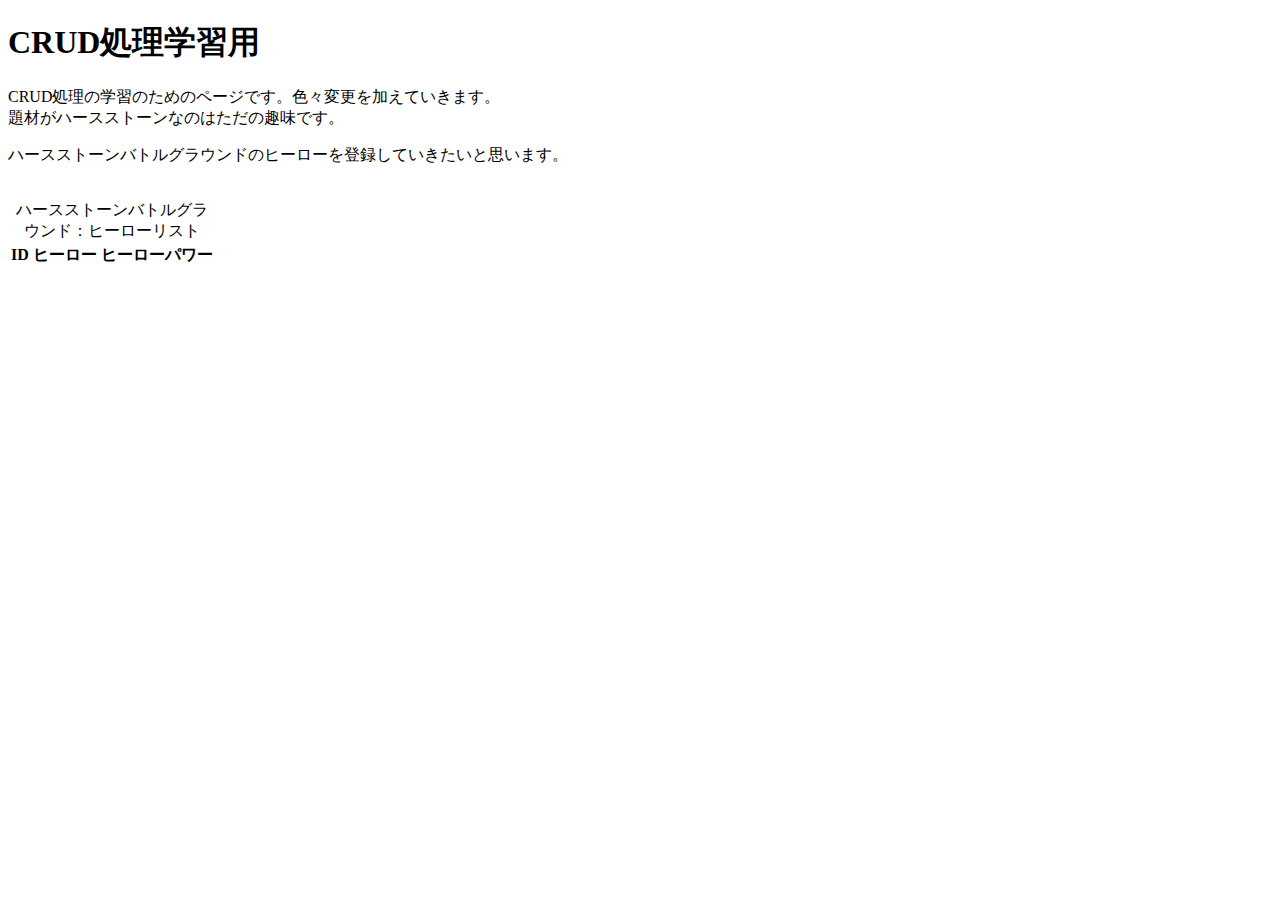
==== src/main/resources/templates/index.html @ 2b6467f1 "ver1：DBの内容を表示する(Read処理)" ====
<!DOCTYPE html>
<html xmlns="http://www.w3.org/1999/xhtml" xmlns:th="http://www.thymeleaf.org">
<head>
<meta charset="UTF-8">
<title>indexページ</title>
<link href="/css/index.css" rel="stylesheet"></link>
</head>
<body>
	<h1>CRUD処理学習用</h1>
	<p>
	CRUD処理の学習のためのページです。色々変更を加えていきます。<br>
	題材がハースストーンなのはただの趣味です。
	</p>
	<section>
		<p class="borderleft">ハースストーンバトルグラウンドのヒーローを登録していきたいと思います。</p><br>
		<table>
			<caption>ハースストーンバトルグラウンド：ヒーローリスト</caption>
			<tr>
				<th>ID</th>	
				<th>ヒーロー</th>
				<th>ヒーローパワー</th>
			</tr>
			<tr th:each="hero : ${list}">
				<td th:text="${hero.id}"></td>
				<td th:text="${hero.name}"></td>
				<td th:text="*{hero.power}"></td>
			</tr>
		</table>
	</section>
</body>
</html>
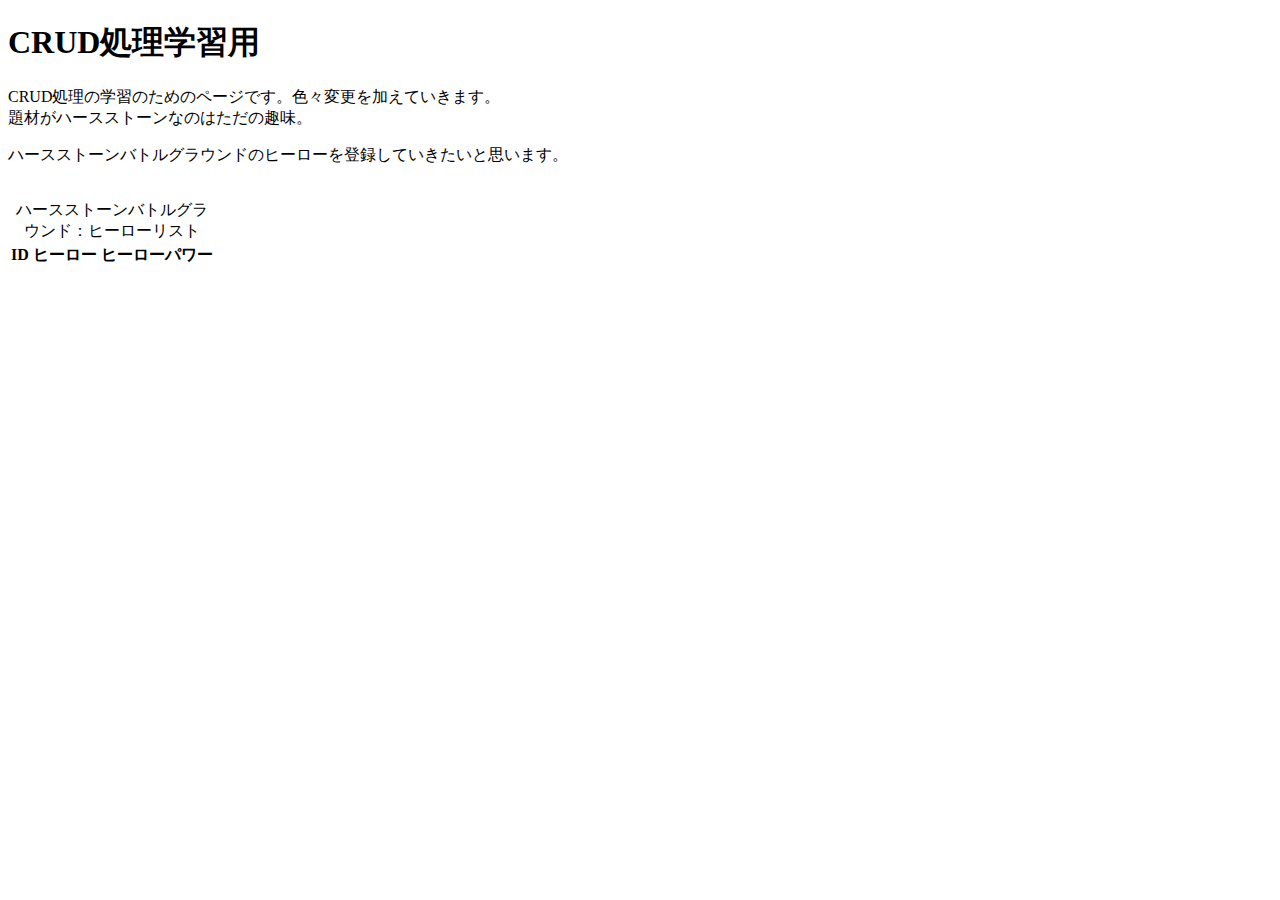
==== commit 71a7f94b: "text change" ====
--- a/src/main/resources/templates/index.html
+++ b/src/main/resources/templates/index.html
@@ -9,7 +9,7 @@
 	<h1>CRUD処理学習用</h1>
 	<p>
 	CRUD処理の学習のためのページです。色々変更を加えていきます。<br>
-	題材がハースストーンなのはただの趣味です。
+	題材がハースストーンなのはただの趣味。
 	</p>
 	<section>
 		<p class="borderleft">ハースストーンバトルグラウンドのヒーローを登録していきたいと思います。</p><br>
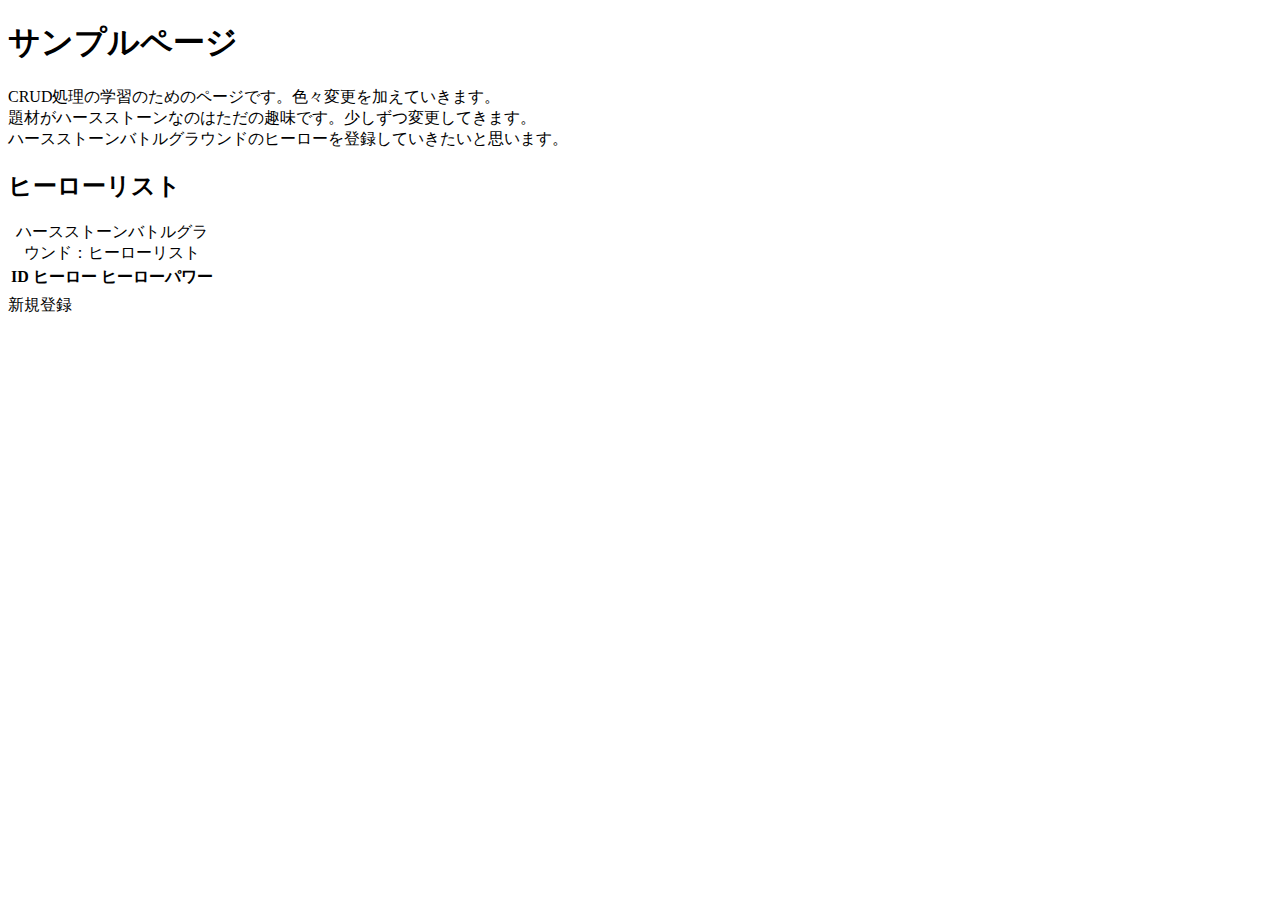
==== commit 49b11cc6: "th:href="@{hero/add}" → th:href="@{/hero/add}"" ====
--- a/src/main/resources/templates/index.html
+++ b/src/main/resources/templates/index.html
@@ -6,13 +6,15 @@
 <link href="/css/index.css" rel="stylesheet"></link>
 </head>
 <body>
-	<h1>CRUD処理学習用</h1>
+	<h1>サンプルページ</h1>
 	<p>
 	CRUD処理の学習のためのページです。色々変更を加えていきます。<br>
-	題材がハースストーンなのはただの趣味。
+	題材がハースストーンなのはただの趣味です。少しずつ変更してきます。<br>
+	ハースストーンバトルグラウンドのヒーローを登録していきたいと思います。
 	</p>
+	<!-- リスト -->
 	<section>
-		<p class="borderleft">ハースストーンバトルグラウンドのヒーローを登録していきたいと思います。</p><br>
+	<h2 class="borderleft">ヒーローリスト</h2>
 		<table>
 			<caption>ハースストーンバトルグラウンド：ヒーローリスト</caption>
 			<tr>
@@ -26,6 +28,7 @@
 				<td th:text="*{hero.power}"></td>
 			</tr>
 		</table>
+		<div><a th:href="@{/hero/add}">新規登録</a></div>
 	</section>
 </body>
 </html>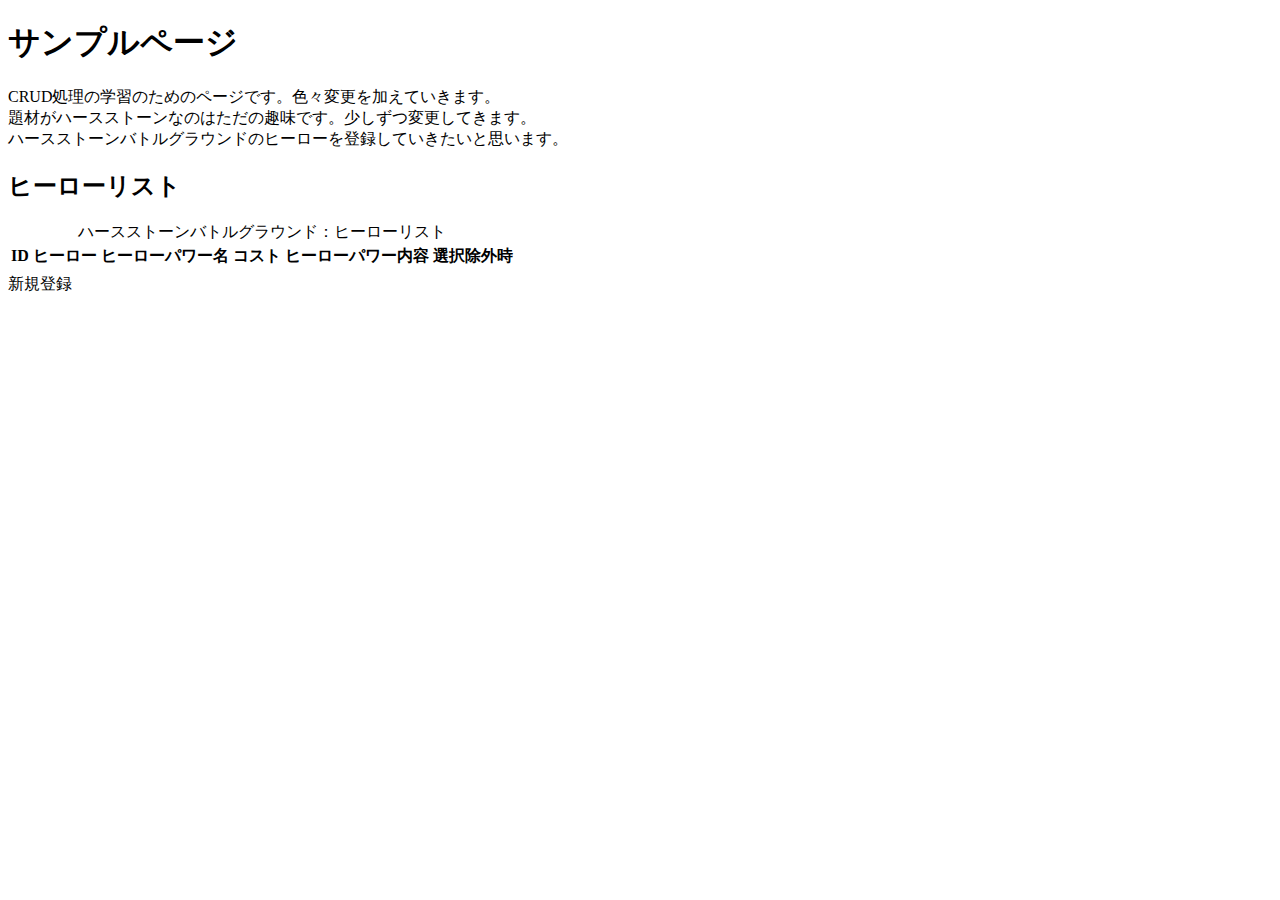
==== commit dc447495: "Increased the number of items" ====
--- a/src/main/resources/templates/index.html
+++ b/src/main/resources/templates/index.html
@@ -1,9 +1,9 @@
 <!DOCTYPE html>
 <html xmlns="http://www.w3.org/1999/xhtml" xmlns:th="http://www.thymeleaf.org">
 <head>
-<meta charset="UTF-8">
-<title>indexページ</title>
-<link href="/css/index.css" rel="stylesheet"></link>
+	<meta charset="UTF-8">
+	<title>indexページ</title>
+	<link href="/css/index.css" rel="stylesheet"></link>
 </head>
 <body>
 	<h1>サンプルページ</h1>
@@ -20,12 +20,18 @@
 			<tr>
 				<th>ID</th>	
 				<th>ヒーロー</th>
-				<th>ヒーローパワー</th>
+				<th>ヒーローパワー名</th>
+				<th>コスト</th>
+				<th>ヒーローパワー内容</th>
+				<th>選択除外時</th>
 			</tr>
-			<tr th:each="hero : ${list}">
-				<td th:text="${hero.id}"></td>
-				<td th:text="${hero.name}"></td>
-				<td th:text="*{hero.power}"></td>
+			<tr th:each="hero : ${list}" th:object="${hero}">
+				<td th:text="*{id}"></td>
+				<td th:text="*{name}"></td>
+				<td th:text="*{powerName}"></td>
+				<td th:text="*{powerActivate}"></td>
+				<td th:text="*{power}"></td>
+				<td th:text="*{typeBan}"></td>
 			</tr>
 		</table>
 		<div><a th:href="@{/hero/add}">新規登録</a></div>
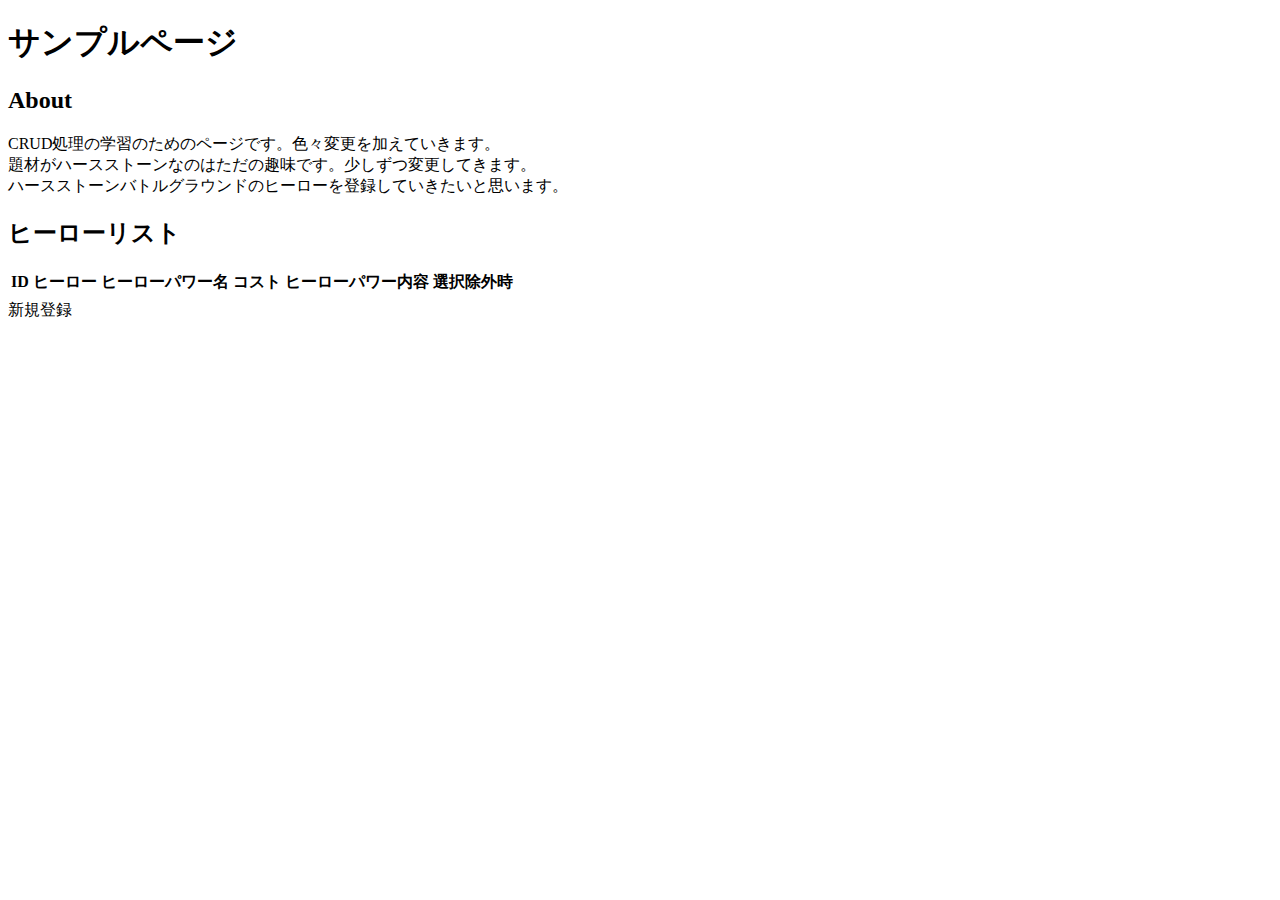
==== commit 673a24ab: "Merge branch 'master' into Create" ====
--- a/src/main/resources/templates/index.html
+++ b/src/main/resources/templates/index.html
@@ -3,38 +3,49 @@
 <head>
 	<meta charset="UTF-8">
 	<title>indexページ</title>
+	<link href="/css/template.css" rel="stylesheet"></link>
 	<link href="/css/index.css" rel="stylesheet"></link>
 </head>
 <body>
-	<h1>サンプルページ</h1>
-	<p>
-	CRUD処理の学習のためのページです。色々変更を加えていきます。<br>
-	題材がハースストーンなのはただの趣味です。少しずつ変更してきます。<br>
-	ハースストーンバトルグラウンドのヒーローを登録していきたいと思います。
-	</p>
-	<!-- リスト -->
-	<section>
-	<h2 class="borderleft">ヒーローリスト</h2>
-		<table>
-			<caption>ハースストーンバトルグラウンド：ヒーローリスト</caption>
-			<tr>
-				<th>ID</th>	
-				<th>ヒーロー</th>
-				<th>ヒーローパワー名</th>
-				<th>コスト</th>
-				<th>ヒーローパワー内容</th>
-				<th>選択除外時</th>
-			</tr>
-			<tr th:each="hero : ${list}" th:object="${hero}">
-				<td th:text="*{id}"></td>
-				<td th:text="*{name}"></td>
-				<td th:text="*{powerName}"></td>
-				<td th:text="*{powerActivate}"></td>
-				<td th:text="*{power}"></td>
-				<td th:text="*{typeBan}"></td>
-			</tr>
-		</table>
-		<div><a th:href="@{/hero/add}">新規登録</a></div>
-	</section>
+	<!-- header -->
+	<header>
+		<h1>サンプルページ</h1>
+	</header>
+	<!-- body -->
+	<div class="body">
+		<section>
+			<h2 class="borderleft">About</h2>
+			<p>
+			CRUD処理の学習のためのページです。色々変更を加えていきます。<br>
+			題材がハースストーンなのはただの趣味です。少しずつ変更してきます。<br>
+			ハースストーンバトルグラウンドのヒーローを登録していきたいと思います。
+			</p>
+		</section>
+		<section>
+		<h2 class="borderleft">ヒーローリスト</h2>
+			<table>
+				<tr>
+					<th>ID</th>	
+					<th>ヒーロー</th>
+					<th>ヒーローパワー名</th>
+					<th>コスト</th>
+					<th>ヒーローパワー内容</th>
+					<th>選択除外時</th>
+				</tr>
+				<tr th:each="hero : ${list}" th:object="${hero}">
+					<td th:text="*{id}"></td>
+					<td th:text="*{name}"></td>
+					<td th:text="*{powerName}"></td>
+					<td th:text="*{powerActivate}"></td>
+					<td th:text="*{power}"></td>
+					<td th:text="*{typeBan}"></td>
+				</tr>
+			</table>
+			<a th:href="@{/hero/add}" class="btn">新規登録</a>
+		</section>
+	</div>
+	<!-- footer -->
+	<footer>
+	</footer>
 </body>
 </html>